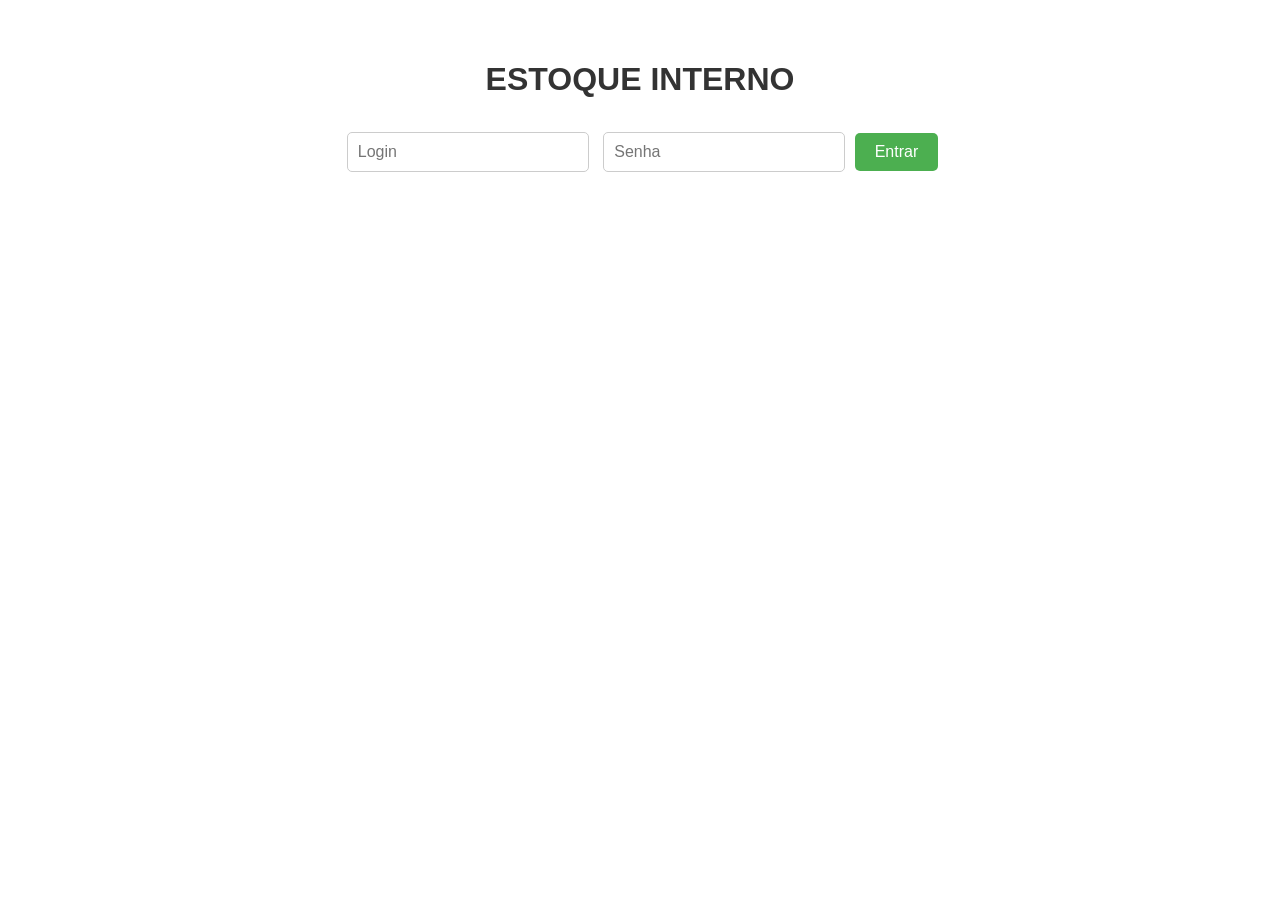
==== index.html @ 91a7a392 "Add files via upload add new projets inicial files" ====
<!DOCTYPE html>
<html lang="pt-br">
<head>
  <meta charset="UTF-8">
  <meta http-equiv="refresh" content="0; URL=/src/login/login.html" />
  <title>Redirecionando...</title>
</head>
<body>
  Redirecionando para a tela de login...
</body>
</html>
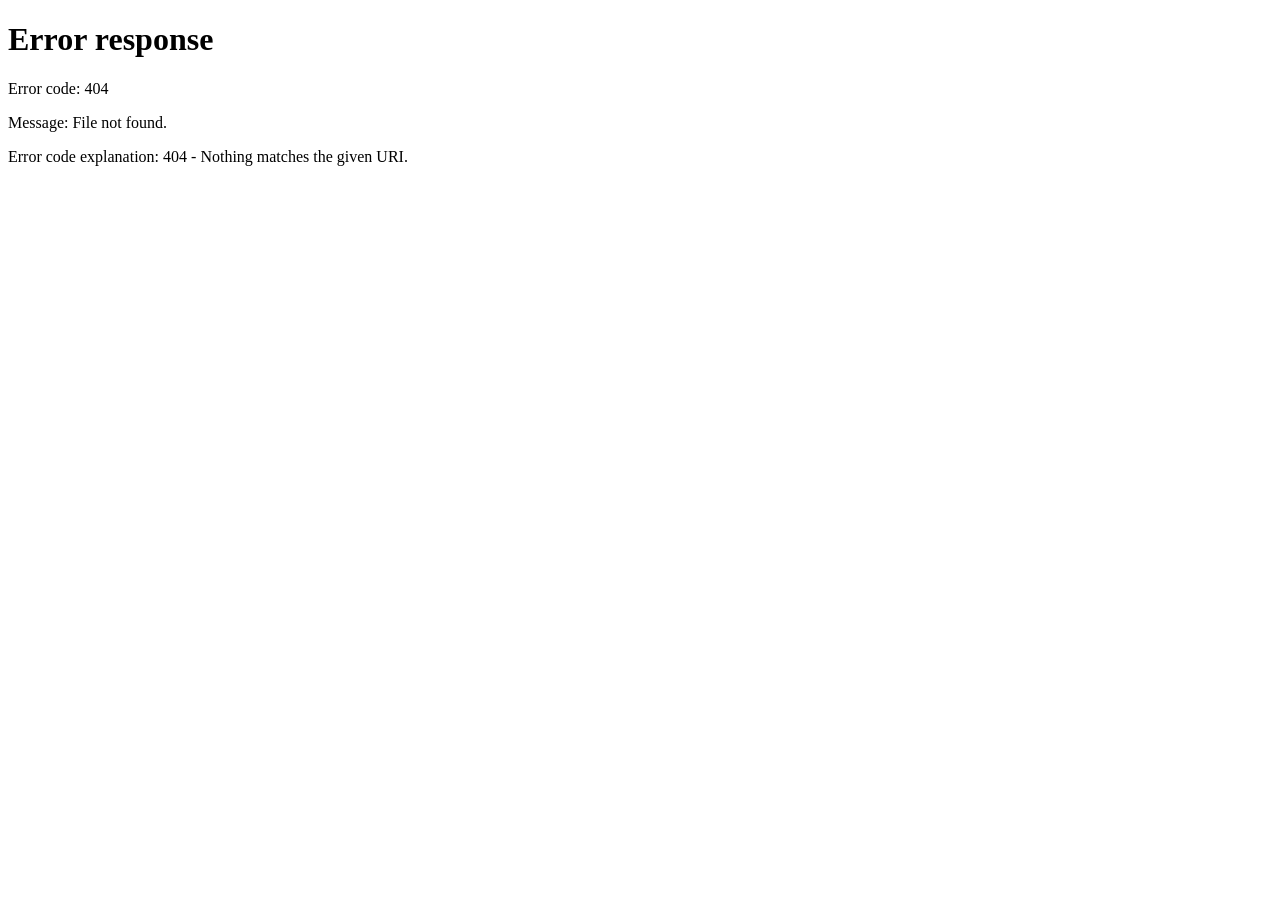
==== commit a0912692: "Add files via upload novo teste" ====
--- a/index.html
+++ b/index.html
@@ -2,7 +2,7 @@
 <html lang="pt-br">
 <head>
   <meta charset="UTF-8">
-  <meta http-equiv="refresh" content="0; URL=/src/login/login.html" />
+  <meta http-equiv="refresh" content="0; URL=/login.html" />
   <title>Redirecionando...</title>
 </head>
 <body>
